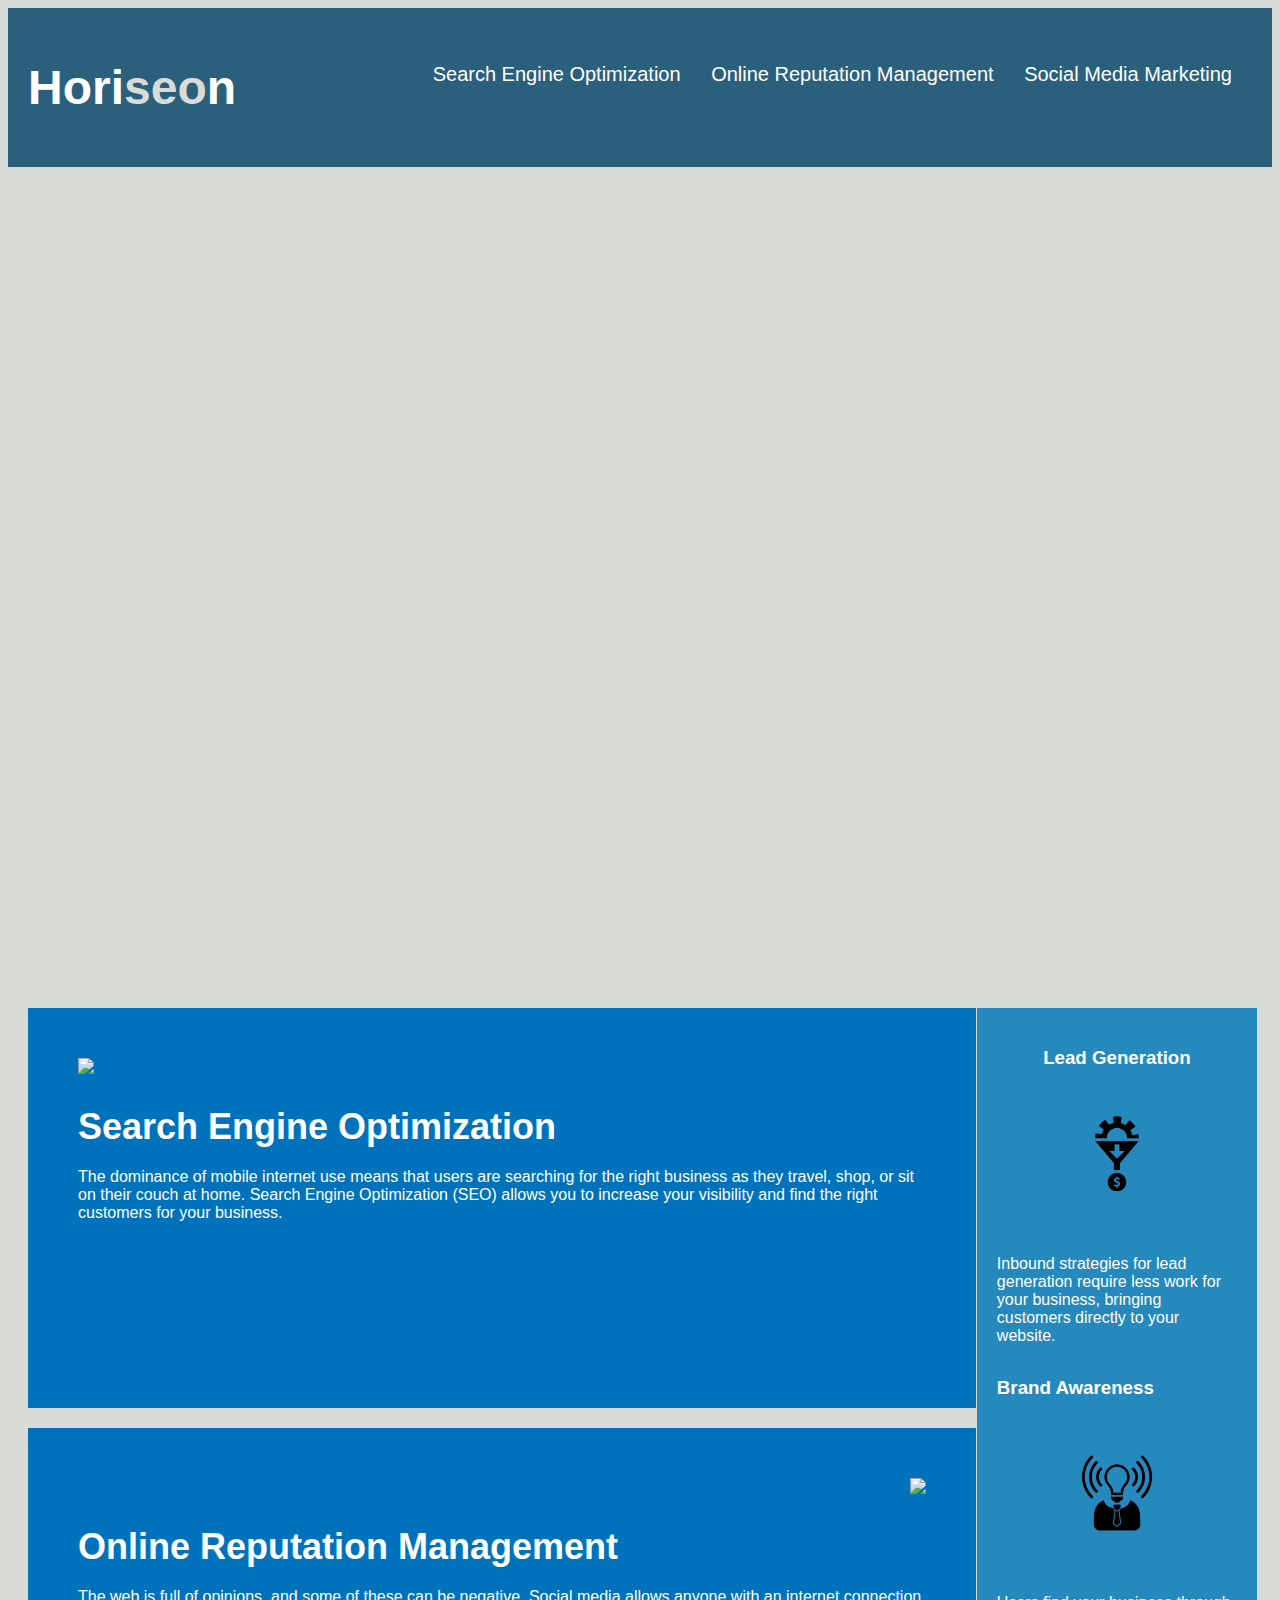
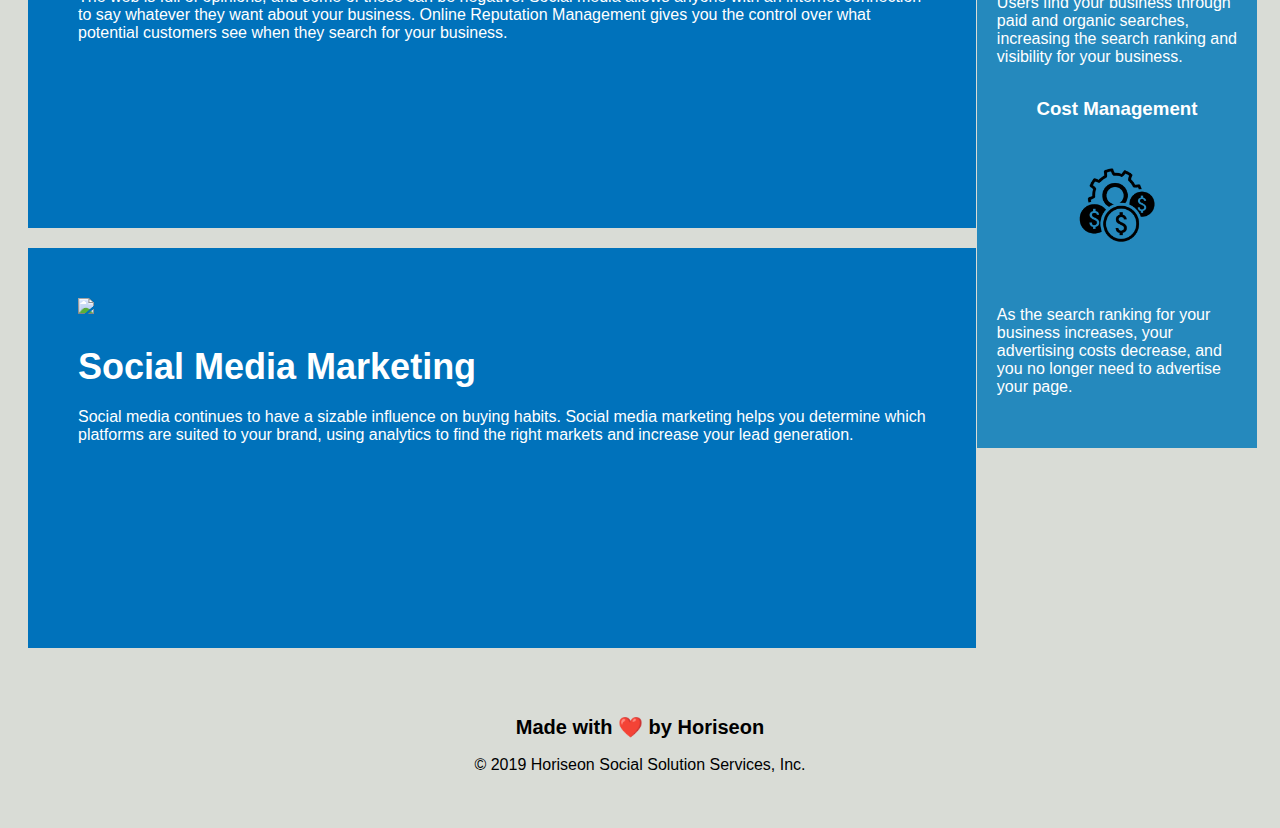
==== index.html @ 7a2c8d41 "Update index.html" ====
<!DOCTYPE html>
<html lang="en-us">

<head>
    <meta charset="UTF-8" />
    <link rel="stylesheet" href="/assets/css/style.css">
    <title>Horiseon</title>
</head>

<body>
    
    <header class="header">
    
        <h1>Hori<span class="seo">seo</span>n</h1>

        <nav>
            <ul>
                <li>
                    <a href="#search-engine-optimization">Search Engine Optimization</a>
                </li>
                <li>
                    <a href="#online-reputation-management">Online Reputation Management</a>
                </li>
                <li>
                    <a href="#social-media-marketing">Social Media Marketing</a>
                </li>
            </ul>
        </nav>
    </header>

    <figure class="hero"></figure>
       
    <main class="content">
        <article class="search-engine-optimization">
            <img src="./assets/images/search-engine-optimization.jpg" class="float-left" /> <img alt= "">
                <h2>Search Engine Optimization</h2>
                    <p>
                    The dominance of mobile internet use means that users are searching for the right business as they travel, shop, or sit on their couch at home. Search Engine Optimization (SEO) allows you to increase your visibility and find the right customers for your business.
                    </p>
         </article>

         <article id="online-reputation-management" class="online-reputation-management">
            <img src="./assets/images/online-reputation-management.jpg" class="float-right" /> <img alt= "">
                <h2>Online Reputation Management</h2>
                     <p>
                    The web is full of opinions, and some of these can be negative. Social media allows anyone with an internet connection to say whatever they want about your business. Online Reputation Management gives you the control over what potential customers see when they search for your business.
                    </p>
         </article>
       
         <article id="social-media-marketing" class="social-media-marketing">
                <img src="./assets/images/social-media-marketing.jpg" class="float-left" /> <img alt= "">
                    <h2>Social Media Marketing</h2>
                        <p>
                        Social media continues to have a sizable influence on buying habits. Social media marketing helps you determine which platforms are suited to your brand, using analytics to find the right markets and increase your lead generation.
                        </p>
         </article>
    </main>

    <aside class="benefits">
        <section class="benefit-lead">
            <h3>Lead Generation</h3>
                <img src="./assets/images/lead-generation.png" /> <img alt="">
            <p>
                Inbound strategies for lead generation require less work for your business, bringing customers directly to your website.
            </p>
        </section>

        <section class="benefit-brand">
            <h3>Brand Awareness</h3>
                <img src="./assets/images/brand-awareness.png" /> <img alt="">
            <p>
                Users find your business through paid and organic searches, increasing the search ranking and visibility for your business.
            </p>
        </section>

        <section class="benefit-cost">
            <h3>Cost Management</h3>
                <img src="./assets/images/cost-management.png" /> <img alt = "">
            <p>
                As the search ranking for your business increases, your advertising costs decrease, and you no longer need to advertise your page.
            </p>
        </section>
    </aside>
    
    <footer class="footer">
        <h2>Made with ❤️️ by Horiseon</h2>
        <p>
            &copy; 2019 Horiseon Social Solution Services, Inc.
        </p>
    </footer>
</body>

</html>
---- assets/css/style.css ----
head {
    box-sizing: border-box;
    padding: 0;
    margin: 0;
}

body {
    background-color: #d9dcd6;
}

.header {
    padding: 20px;
    font-family: 'Trebuchet MS', 'Lucida Sans Unicode', 'Lucida Grande', 'Lucida Sans', Arial, sans-serif;
    background-color: #2a607c;
    color: #ffffff;
}

.header h1 {
    display: inline-block;
    font-size: 48px;
}

.header h1 .seo {
    color: #d9dcd6;
}
/* changed div element to nav to denote navigation elements in header tag */
.header nav {
    padding-top: 15px;
    margin-right: 20px;
    float: right;
    font-family: 'Gill Sans', 'Gill Sans MT', Calibri, 'Trebuchet MS', sans-serif;
    font-size: 20px;
}

.header nav ul {
    list-style-type: none;
}

.header nav ul li {
    display: inline-block;
    margin-left: 25px;
}

a {
    color: #ffffff;
    text-decoration: none;
}

p {
    font-size: 16px;
}

/* imbedded .hero img by using figure tag */
.hero {
    height: 800px;
    width: 100%;
    margin-bottom: 25px;
    background-image: url("../images/digital-marketing-meeting.jpg");
    background-size: cover;
    background-position: center;
}
/* img positioning */
.float-left {
    float: left;
    margin-right: 25px;
}

.float-right {
    float: right;
    margin-left: 25px;
}

.content {
    width: 75%;
    display: inline-block;
    margin-left: 20px;
}

/* changed margin-right: to 15px from 20px to allow to fit along side of web page */
.benefits {
    margin-right: 15px;
    padding: 20px;
    clear: both;
    float: right;
    width: 19%;
    height: 100%;
    font-family: 'Gill Sans', 'Gill Sans MT', Calibri, 'Trebuchet MS', sans-serif;
    background-color: #2589bd;
}

.benefit-lead {
    margin-bottom: 32px;
    color: #ffffff;
}

.benefit-brand {
    margin-bottom: 32px;
    color: #ffffff;
}

.benefit-cost {
    margin-bottom: 32px;
    color: #ffffff;
}

.benefit-lead h3 {
    margin-bottom: 10px;
    text-align: center;
}

.benefit-brand h3,  {
    margin-bottom: 10px;
    text-align: center;
}

.benefit-cost h3 {
    margin-bottom: 10px;
    text-align: center;
}

.benefit-lead img {
    display: block;
    margin: 10px auto;
    max-width: 150px;
}

.benefit-brand img {
    display: block;
    margin: 10px auto;
    max-width: 150px;
}

.benefit-cost img {
    display: block;
    margin: 10px auto;
    max-width: 150px;
}

.search-engine-optimization {
    margin-bottom: 20px;
    padding: 50px;
    height: 300px;
    font-family: 'Gill Sans', 'Gill Sans MT', Calibri, 'Trebuchet MS', sans-serif;
    background-color: #0072bb;
    color: #ffffff;
}

.online-reputation-management {
    margin-bottom: 20px;
    padding: 50px;
    height: 300px;
    font-family: 'Gill Sans', 'Gill Sans MT', Calibri, 'Trebuchet MS', sans-serif;
    background-color: #0072bb;
    color: #ffffff;
}

.social-media-marketing {
    margin-bottom: 20px;
    padding: 50px;
    height: 300px;
    font-family: 'Gill Sans', 'Gill Sans MT', Calibri, 'Trebuchet MS', sans-serif;
    background-color: #0072bb;
    color: #ffffff;
}

.search-engine-optimization img {
    max-height: 200px;
}

.online-reputation-management img {
    max-height: 200px;
}

.social-media-marketing img {
    max-height: 200px;
}

.search-engine-optimization h2 {
    margin-bottom: 20px;
    font-size: 36px;
}

.online-reputation-management h2 {
    margin-bottom: 20px;
    font-size: 36px;
}

.social-media-marketing h2 {
    margin-bottom: 20px;
    font-size: 36px;
}

.footer {
    padding: 30px;
    clear: both;
    font-family: 'Trebuchet MS', 'Lucida Sans Unicode', 'Lucida Grande', 'Lucida Sans', Arial, sans-serif;
    text-align: center;
}

.footer h2 {
    font-size: 20px;
}
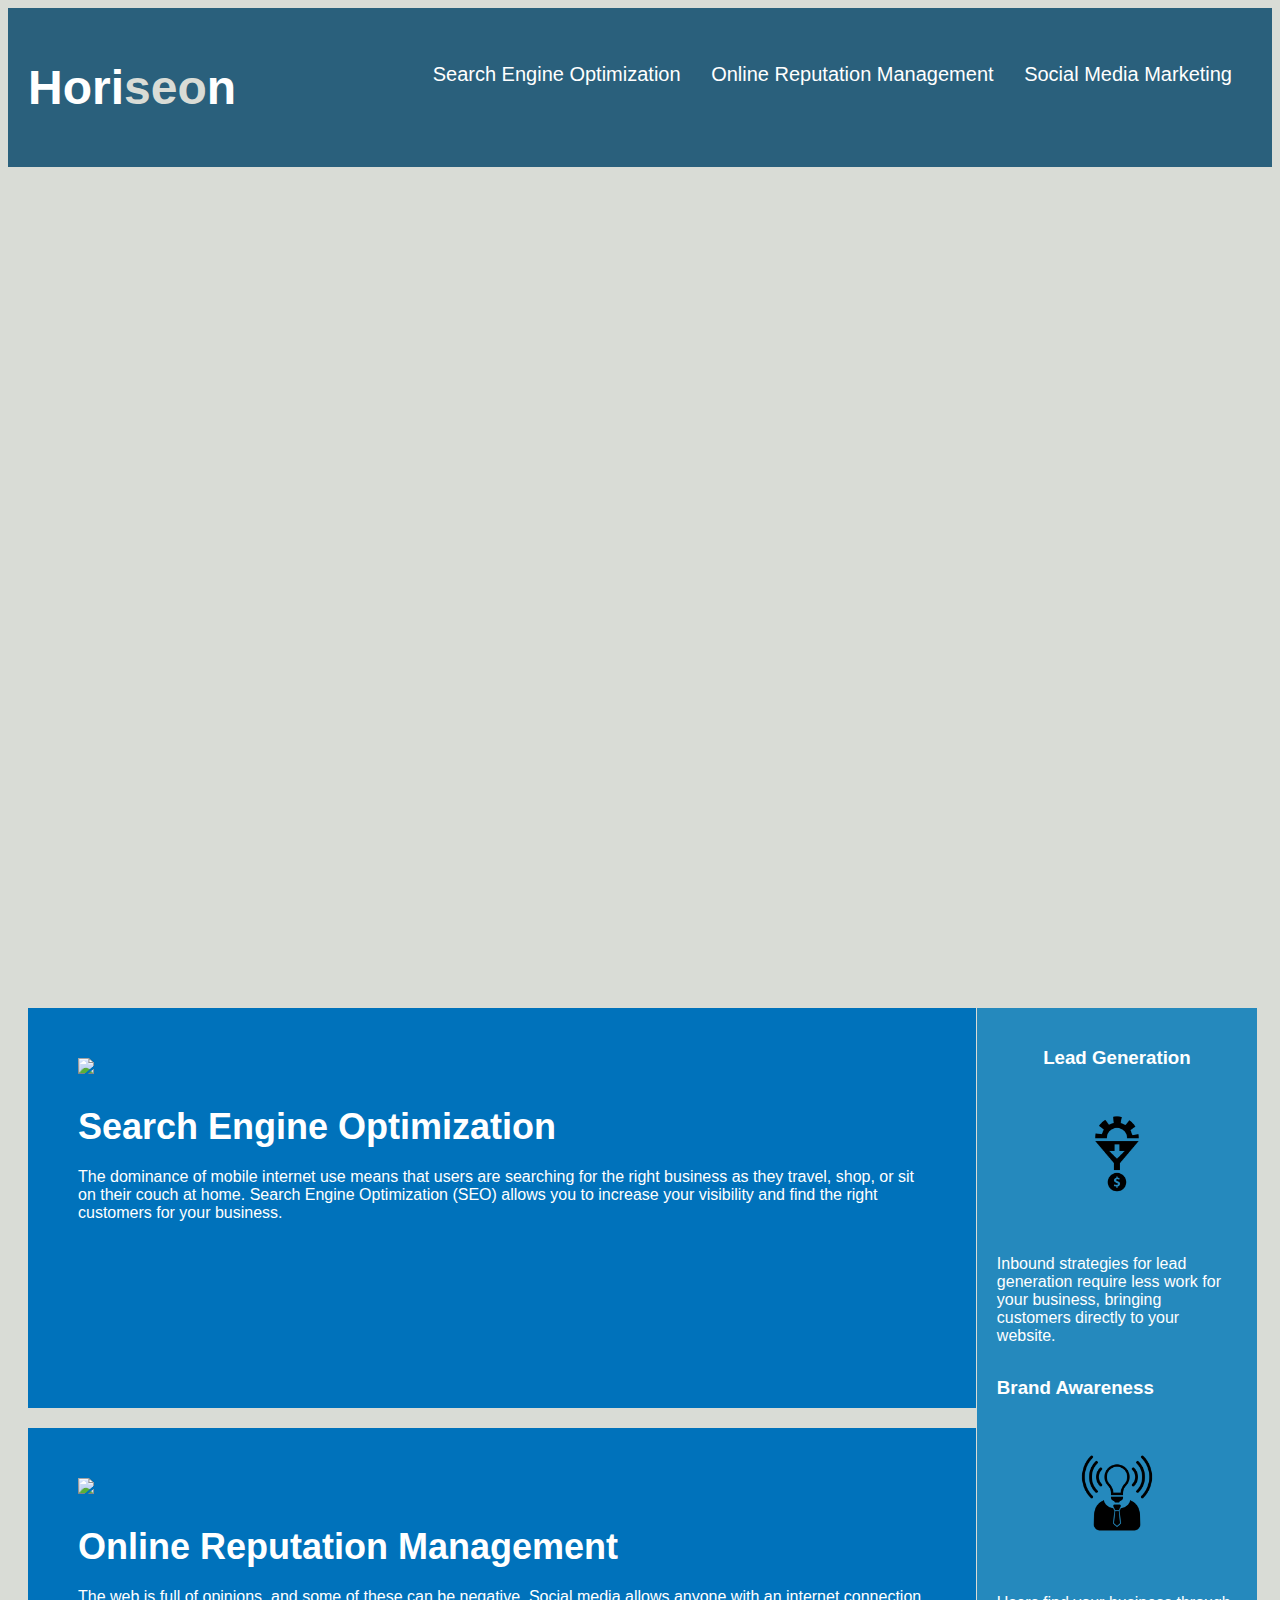
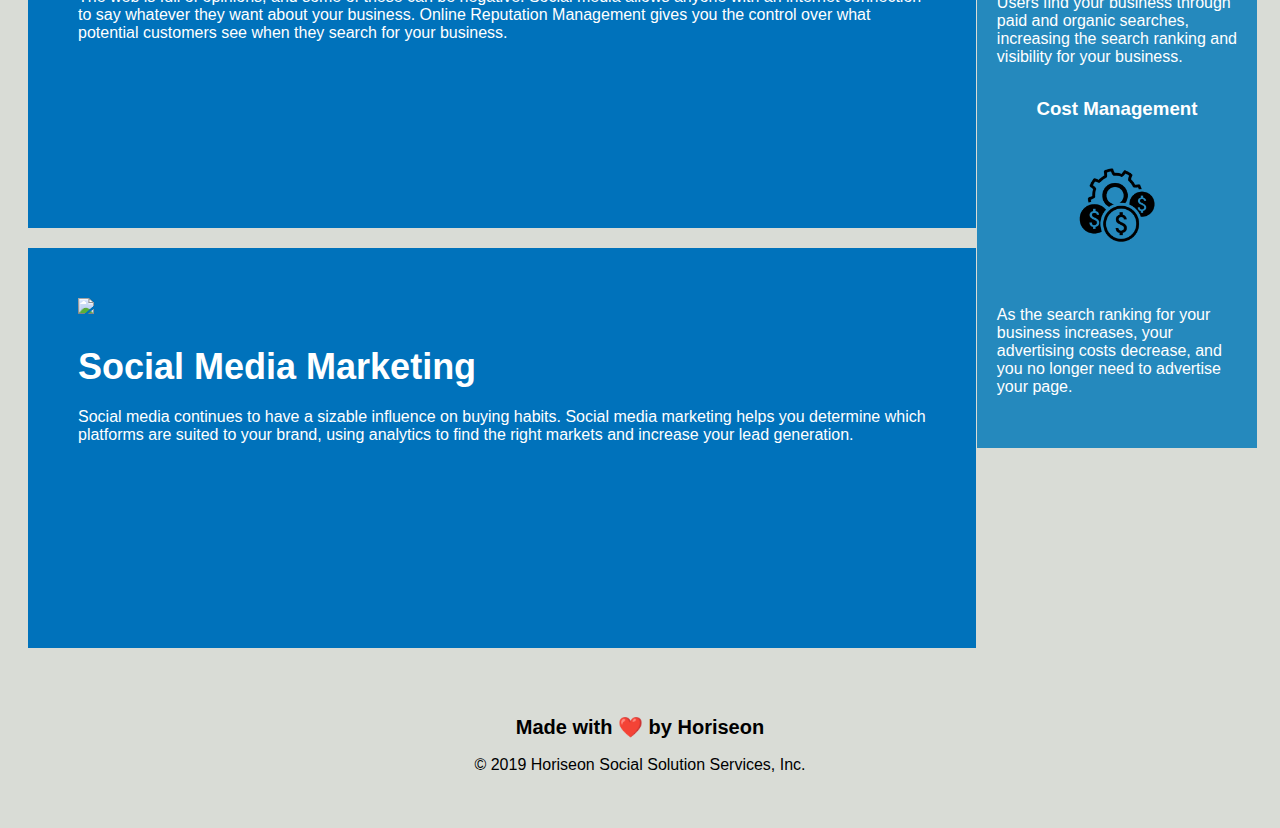
==== commit a7a5c6d8: "Update index.html" ====
--- a/index.html
+++ b/index.html
@@ -3,7 +3,7 @@
 
 <head>
     <meta charset="UTF-8" />
-    <link rel="stylesheet" href="/assets/css/style.css">
+    <link rel="stylesheet" href="./assets/css/style.css">
     <title>Horiseon</title>
 </head>
 
--- a/assets/css/style.css
+++ b/assets/css/style.css
@@ -60,15 +60,11 @@
     background-position: center;
 }
 /* img positioning */
-.float-left {
+.float-left, .float-right {
     float: left;
     margin-right: 25px;
 }
 
-.float-right {
-    float: right;
-    margin-left: 25px;
-}
 
 .content {
     width: 75%;
@@ -88,17 +84,7 @@
     background-color: #2589bd;
 }
 
-.benefit-lead {
-    margin-bottom: 32px;
-    color: #ffffff;
-}
-
-.benefit-brand {
-    margin-bottom: 32px;
-    color: #ffffff;
-}
-
-.benefit-cost {
+.benefit-lead, .benefit-brand, .benefit-cost{
     margin-bottom: 32px;
     color: #ffffff;
 }
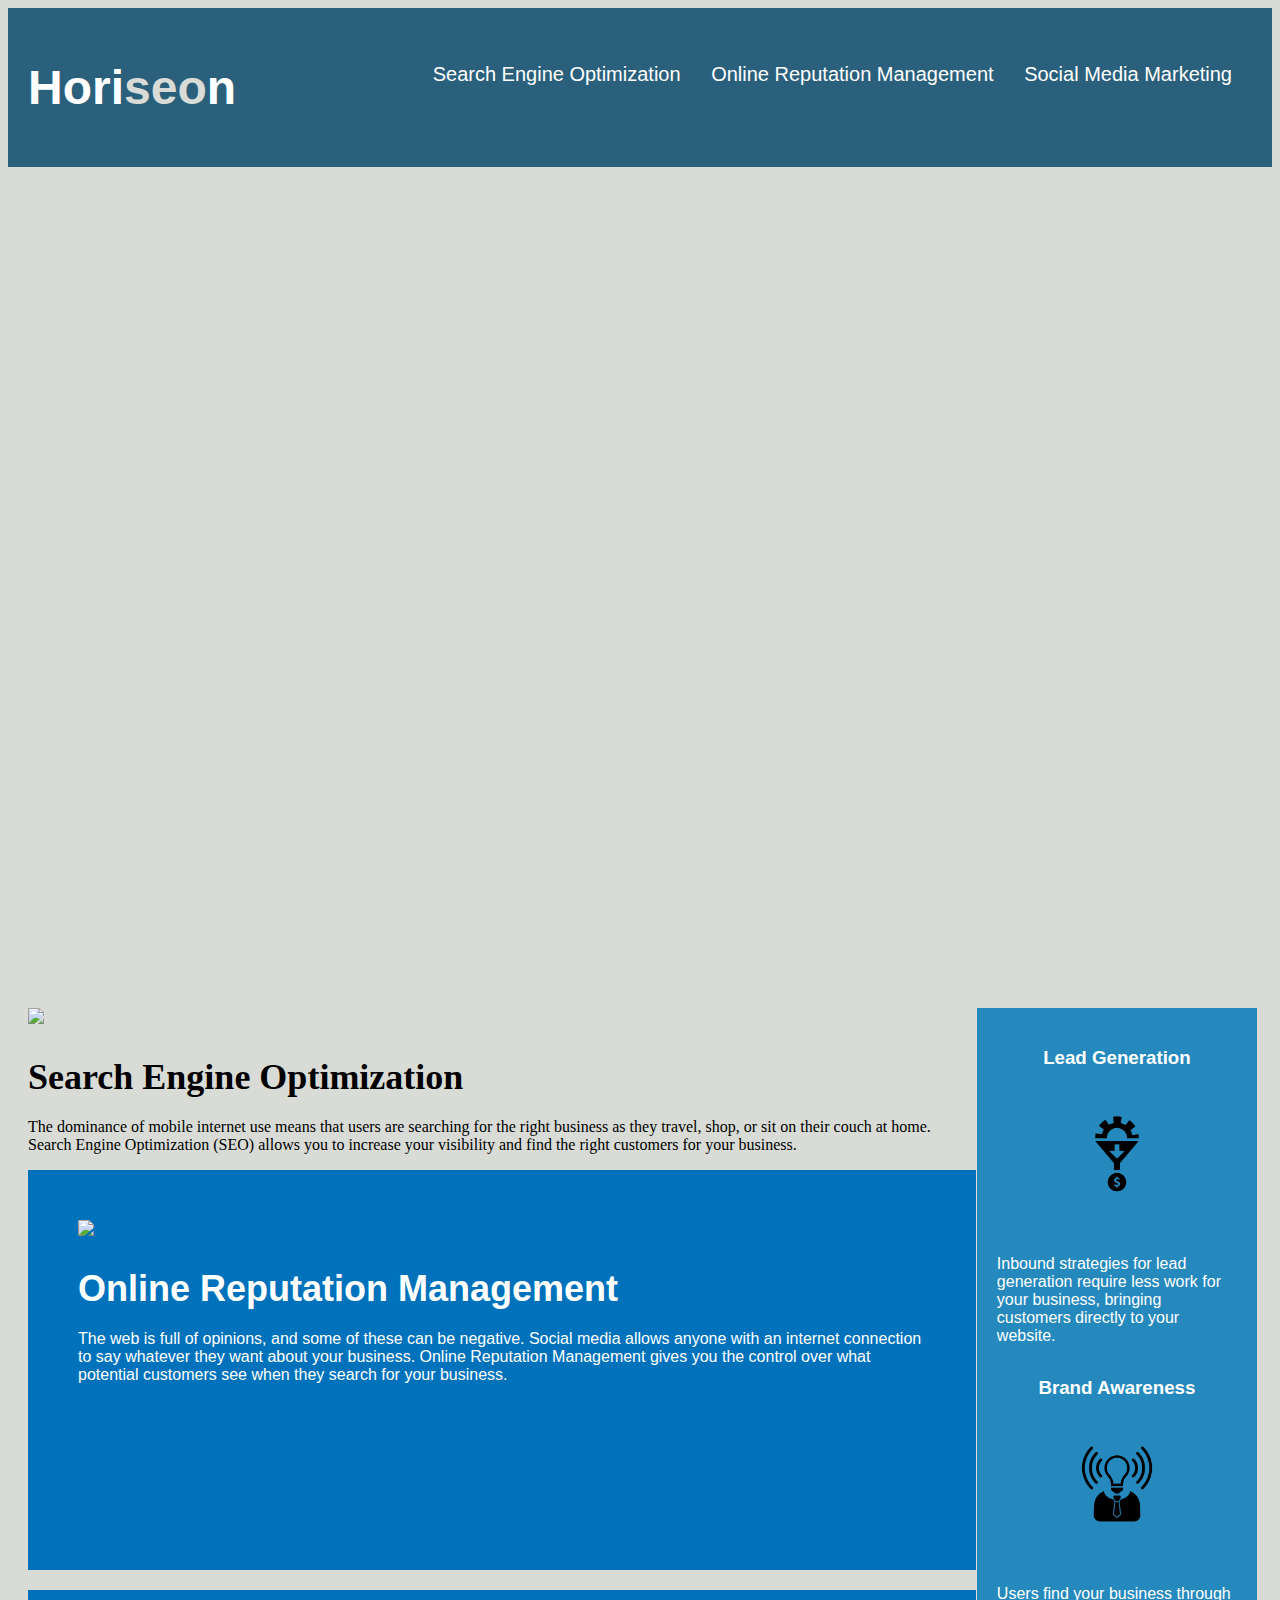
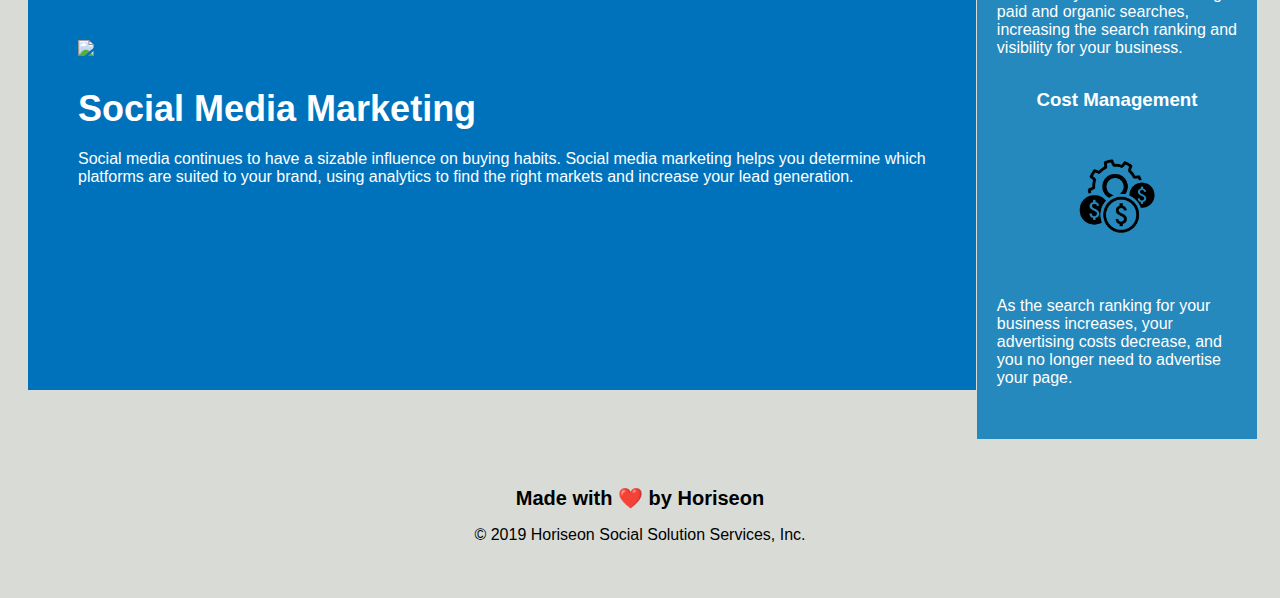
==== commit 0cf42f11: "Update index.html" ====
--- a/assets/css/style.css
+++ b/assets/css/style.css
@@ -94,32 +94,18 @@
     text-align: center;
 }
 
-.benefit-brand h3,  {
+.benefit-brand h3 , .benefit-cost h3   {
     margin-bottom: 10px;
     text-align: center;
 }
 
-.benefit-cost h3 {
-    margin-bottom: 10px;
-    text-align: center;
-}
 
-.benefit-lead img {
+.benefit-lead img, .benefit-brand img, .benefit-cost img  {
     display: block;
     margin: 10px auto;
     max-width: 150px;
 }
 
-.benefit-brand img {
-    display: block;
-    margin: 10px auto;
-    max-width: 150px;
-}
-
-.benefit-cost img {
-    display: block;
-    margin: 10px auto;
-    max-width: 150px;
 }
 
 .search-engine-optimization {
@@ -149,15 +135,7 @@
     color: #ffffff;
 }
 
-.search-engine-optimization img {
-    max-height: 200px;
-}
-
-.online-reputation-management img {
-    max-height: 200px;
-}
-
-.social-media-marketing img {
+.search-engine-optimization img, .online-reputation-management img, .social-media-marketing img  {
     max-height: 200px;
 }
 
@@ -166,12 +144,7 @@
     font-size: 36px;
 }
 
-.online-reputation-management h2 {
-    margin-bottom: 20px;
-    font-size: 36px;
-}
-
-.social-media-marketing h2 {
+.online-reputation-management h2, .social-media-marketing h2  {
     margin-bottom: 20px;
     font-size: 36px;
 }
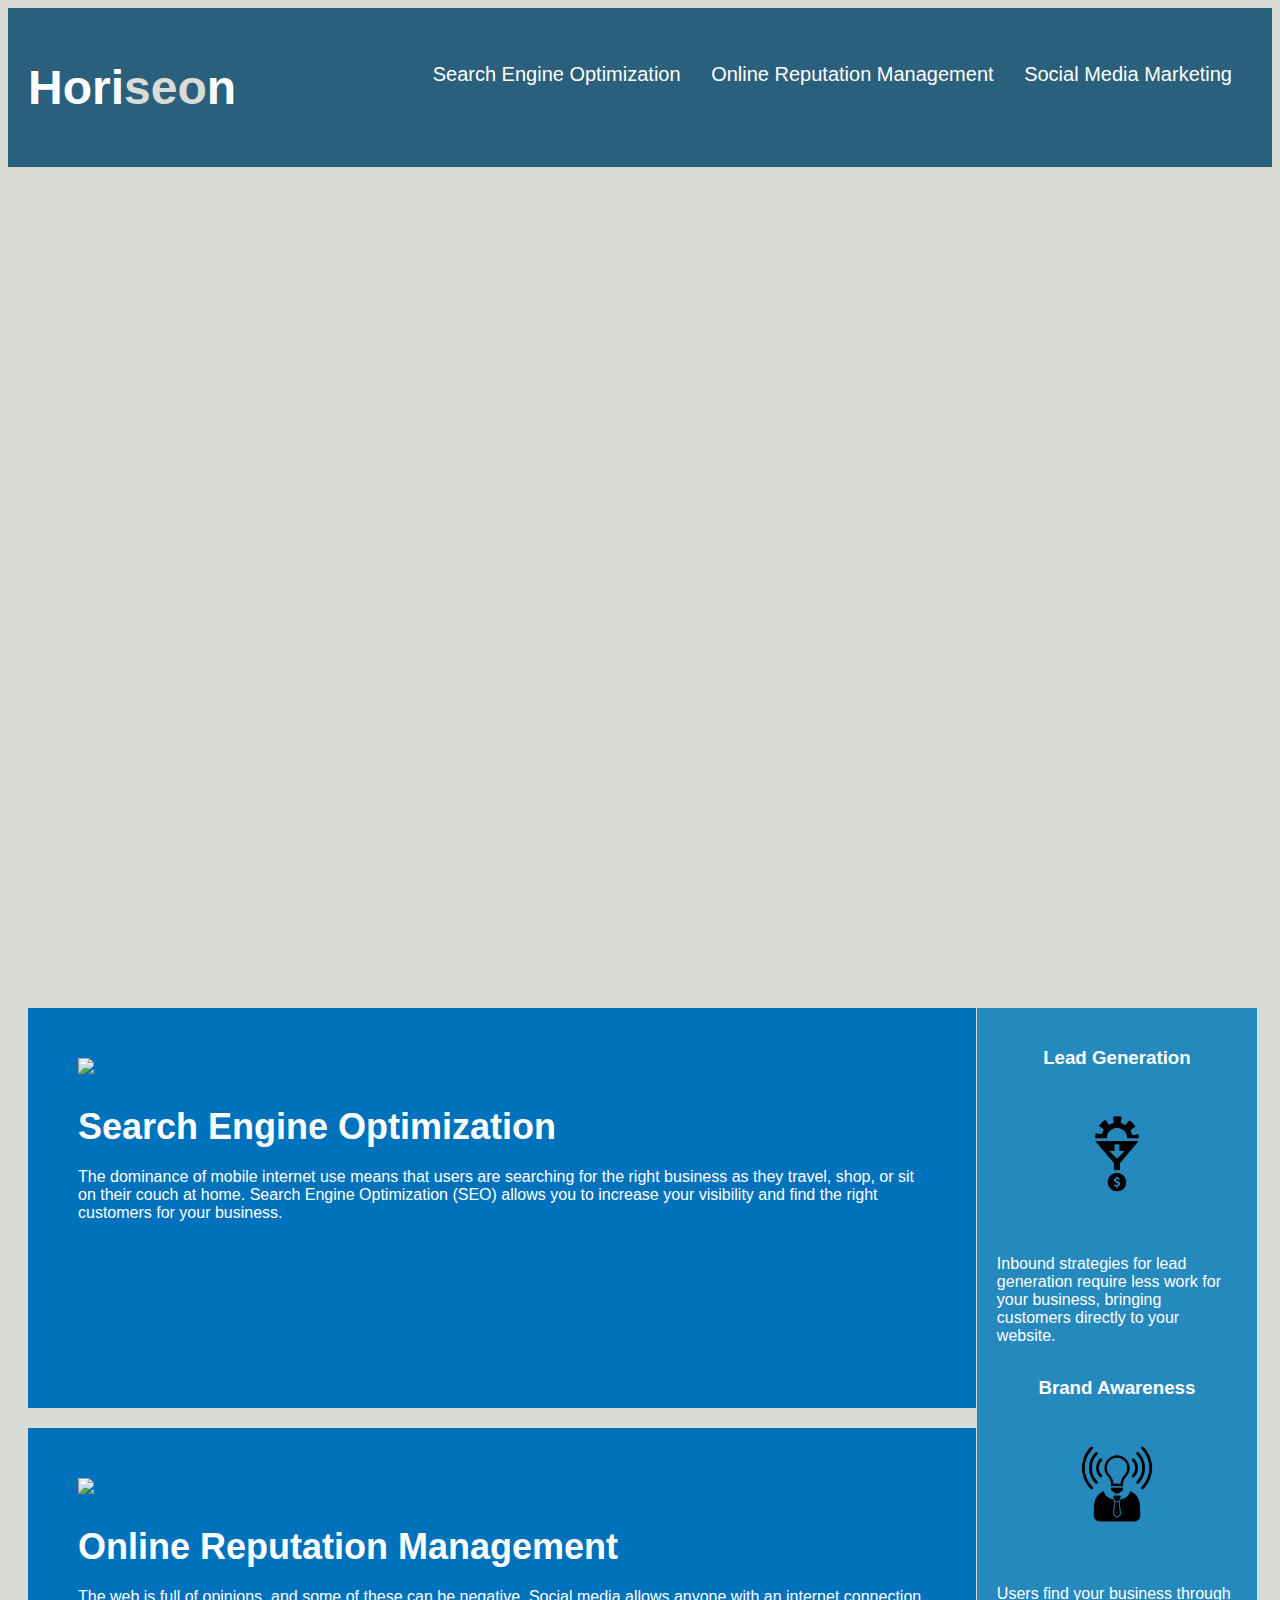
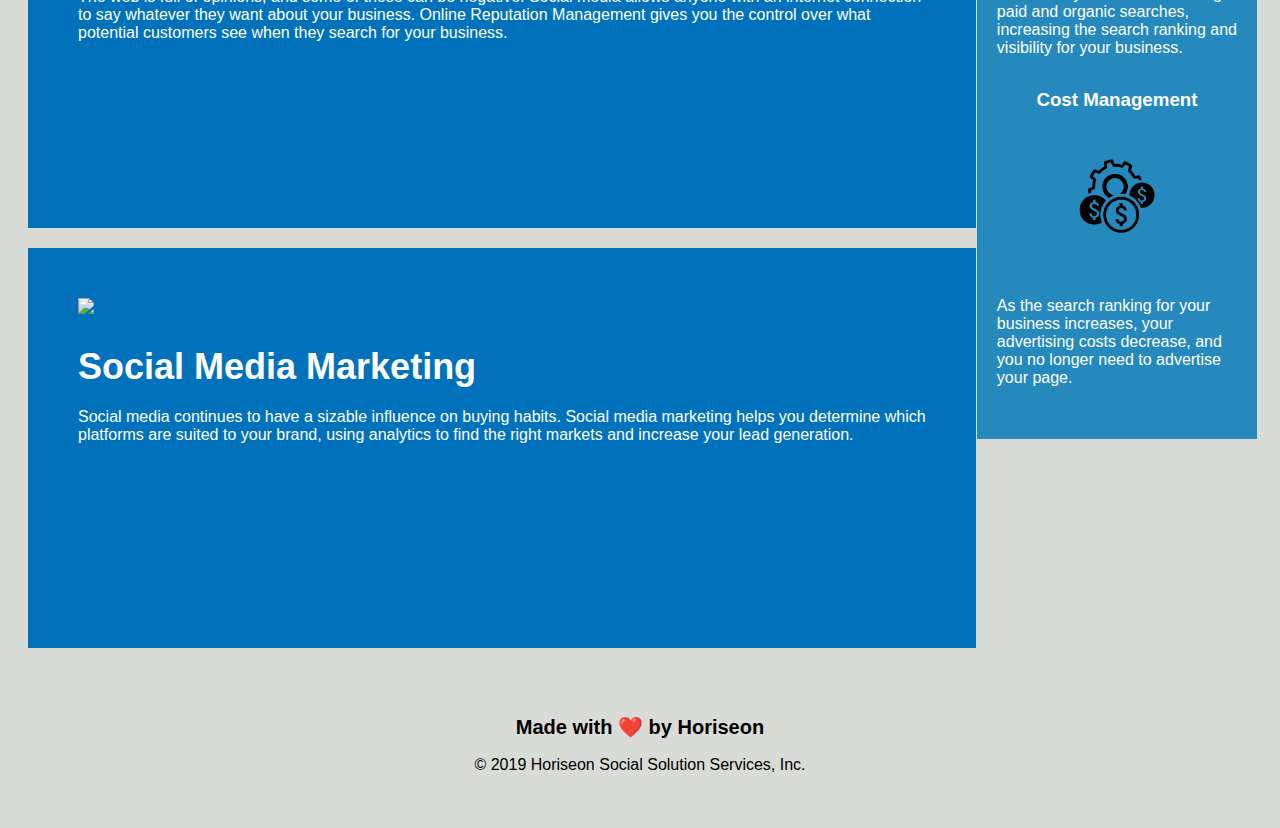
==== commit 0d98bf24: "Update index.html" ====
--- a/assets/css/style.css
+++ b/assets/css/style.css
@@ -89,23 +89,15 @@
     color: #ffffff;
 }
 
-.benefit-lead h3 {
+.benefit-brand h3 , .benefit-cost h3, .benefit-lead h3 {
     margin-bottom: 10px;
     text-align: center;
 }
-
-.benefit-brand h3 , .benefit-cost h3   {
-    margin-bottom: 10px;
-    text-align: center;
-}
-
 
 .benefit-lead img, .benefit-brand img, .benefit-cost img  {
     display: block;
     margin: 10px auto;
     max-width: 150px;
-}
-
 }
 
 .search-engine-optimization {
@@ -117,16 +109,7 @@
     color: #ffffff;
 }
 
-.online-reputation-management {
-    margin-bottom: 20px;
-    padding: 50px;
-    height: 300px;
-    font-family: 'Gill Sans', 'Gill Sans MT', Calibri, 'Trebuchet MS', sans-serif;
-    background-color: #0072bb;
-    color: #ffffff;
-}
-
-.social-media-marketing {
+.online-reputation-management, .social-media-marketing {
     margin-bottom: 20px;
     padding: 50px;
     height: 300px;
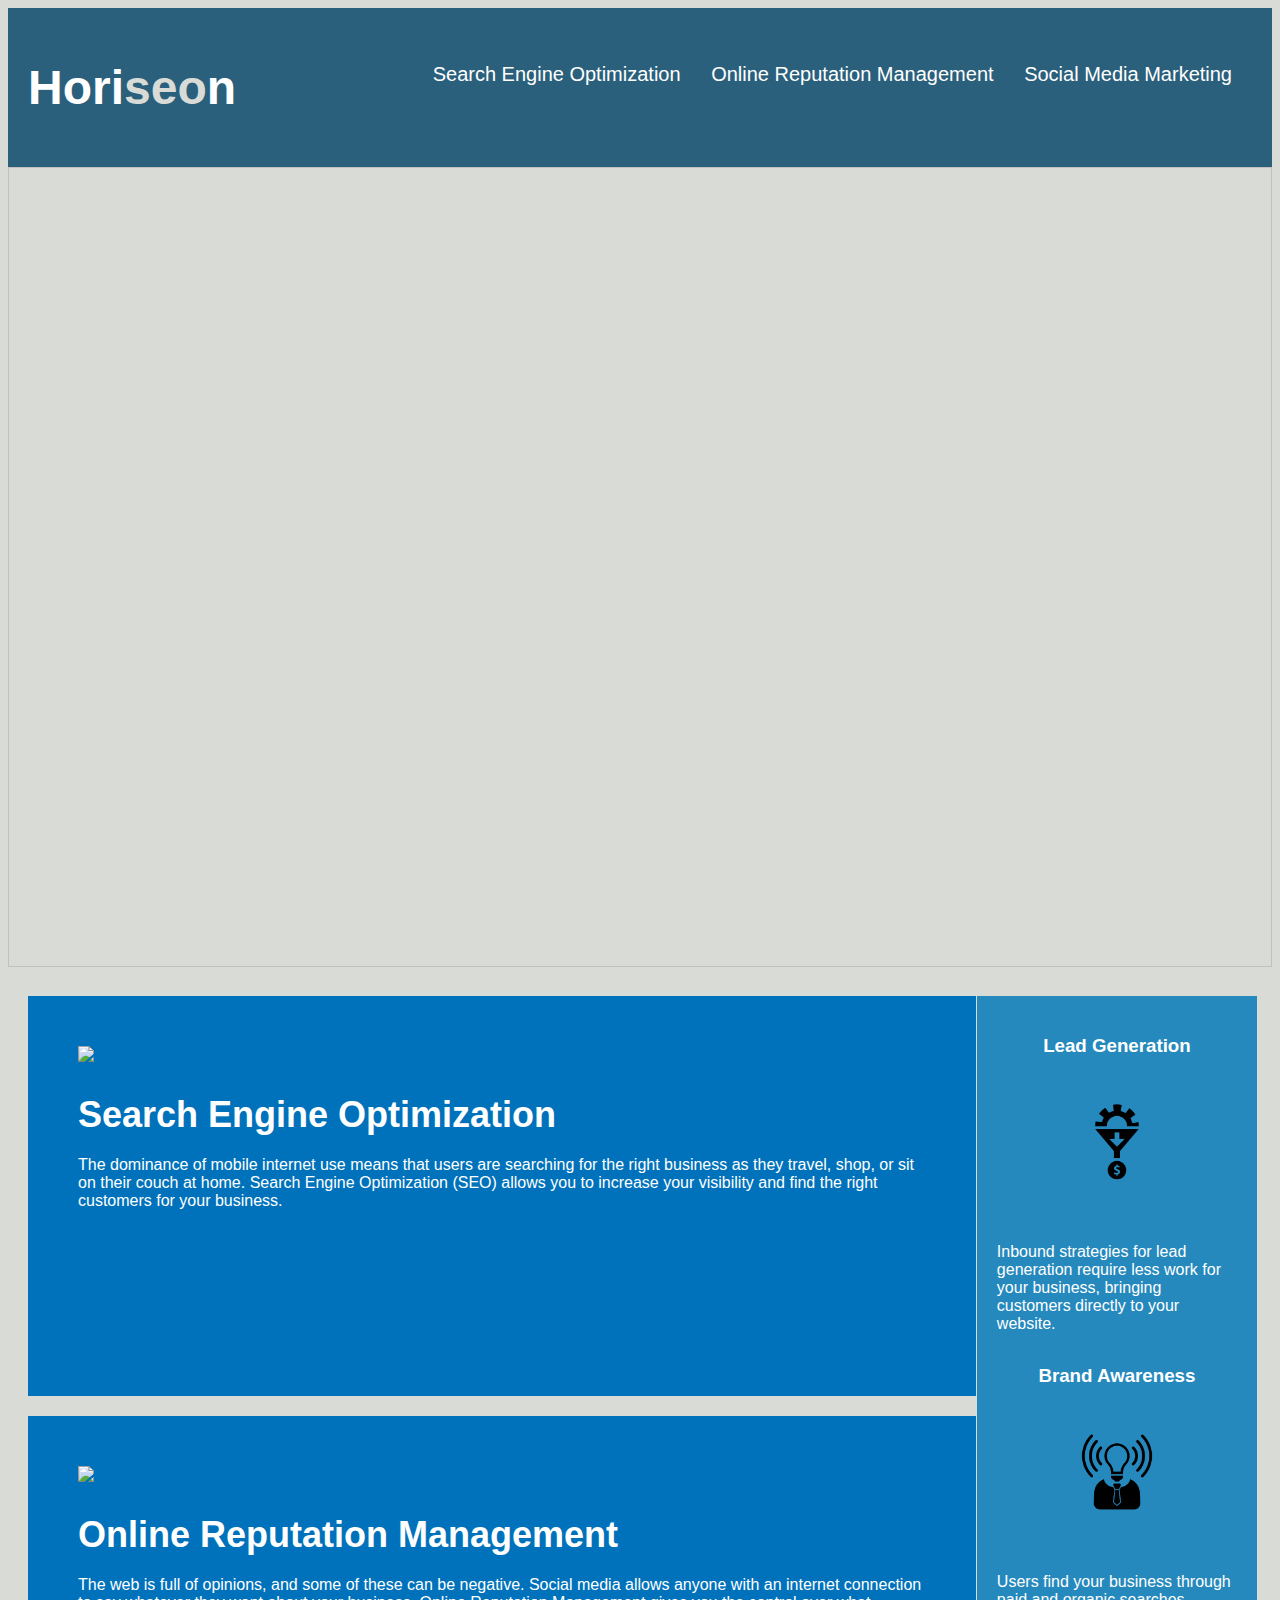
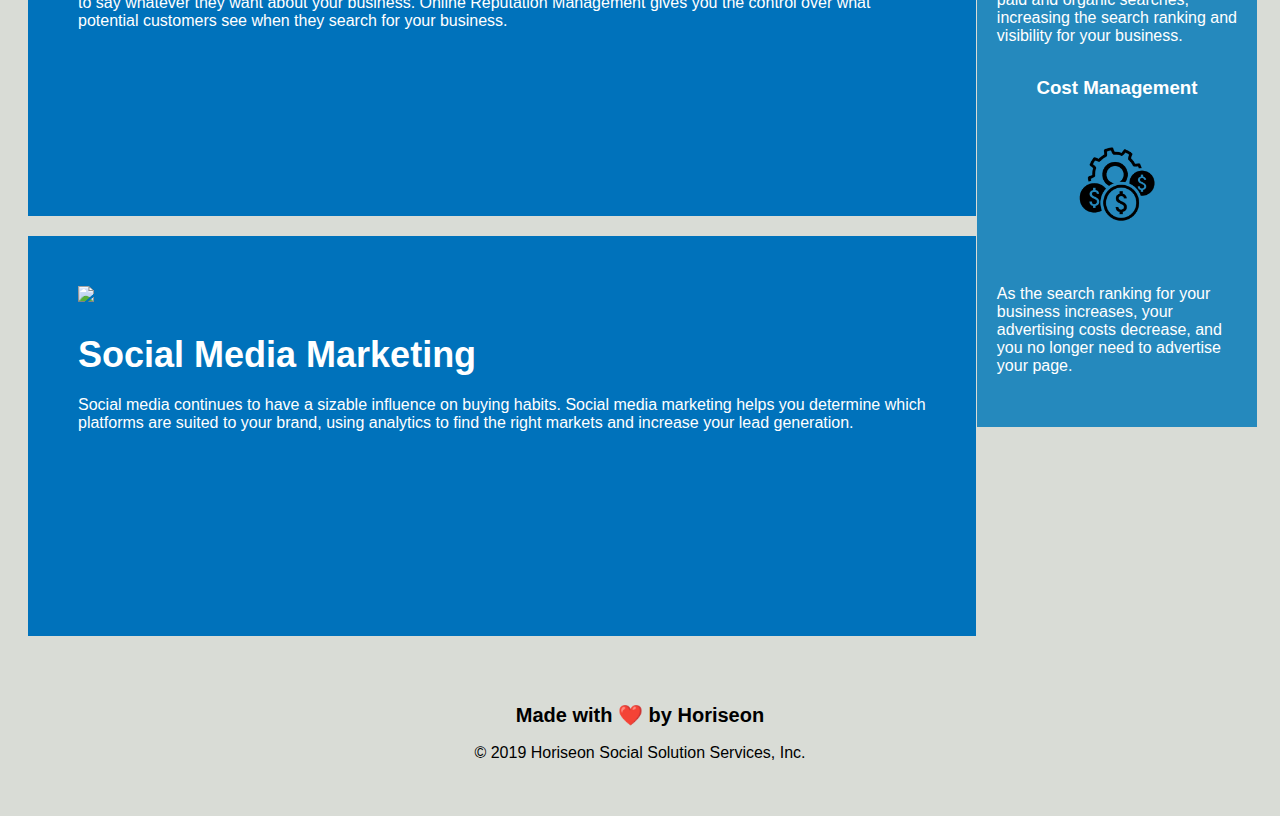
==== commit 6867fc84: "add alt tags to img files" ====
--- a/index.html
+++ b/index.html
@@ -8,11 +8,8 @@
 </head>
 
 <body>
-    
     <header class="header">
-    
-        <h1>Hori<span class="seo">seo</span>n</h1>
-
+    <h1>Hori<span class="seo">seo</span>n</h1>
         <nav>
             <ul>
                 <li>
@@ -28,7 +25,7 @@
         </nav>
     </header>
 
-    <figure class="hero"></figure>
+    <img class="hero">
        
     <main class="content">
         <article class="search-engine-optimization">
--- a/assets/css/style.css
+++ b/assets/css/style.css
@@ -50,7 +50,7 @@
     font-size: 16px;
 }
 
-/* imbedded .hero img by using figure tag */
+
 .hero {
     height: 800px;
     width: 100%;
@@ -84,6 +84,7 @@
     background-color: #2589bd;
 }
 
+/* put elements with the same attributes together to allow for a more condensed CSS file */
 .benefit-lead, .benefit-brand, .benefit-cost{
     margin-bottom: 32px;
     color: #ffffff;
@@ -100,16 +101,7 @@
     max-width: 150px;
 }
 
-.search-engine-optimization {
-    margin-bottom: 20px;
-    padding: 50px;
-    height: 300px;
-    font-family: 'Gill Sans', 'Gill Sans MT', Calibri, 'Trebuchet MS', sans-serif;
-    background-color: #0072bb;
-    color: #ffffff;
-}
-
-.online-reputation-management, .social-media-marketing {
+.online-reputation-management, .social-media-marketing, .search-engine-optimization {
     margin-bottom: 20px;
     padding: 50px;
     height: 300px;
@@ -122,12 +114,7 @@
     max-height: 200px;
 }
 
-.search-engine-optimization h2 {
-    margin-bottom: 20px;
-    font-size: 36px;
-}
-
-.online-reputation-management h2, .social-media-marketing h2  {
+.online-reputation-management h2, .social-media-marketing h2, .search-engine-optimization h2  {
     margin-bottom: 20px;
     font-size: 36px;
 }
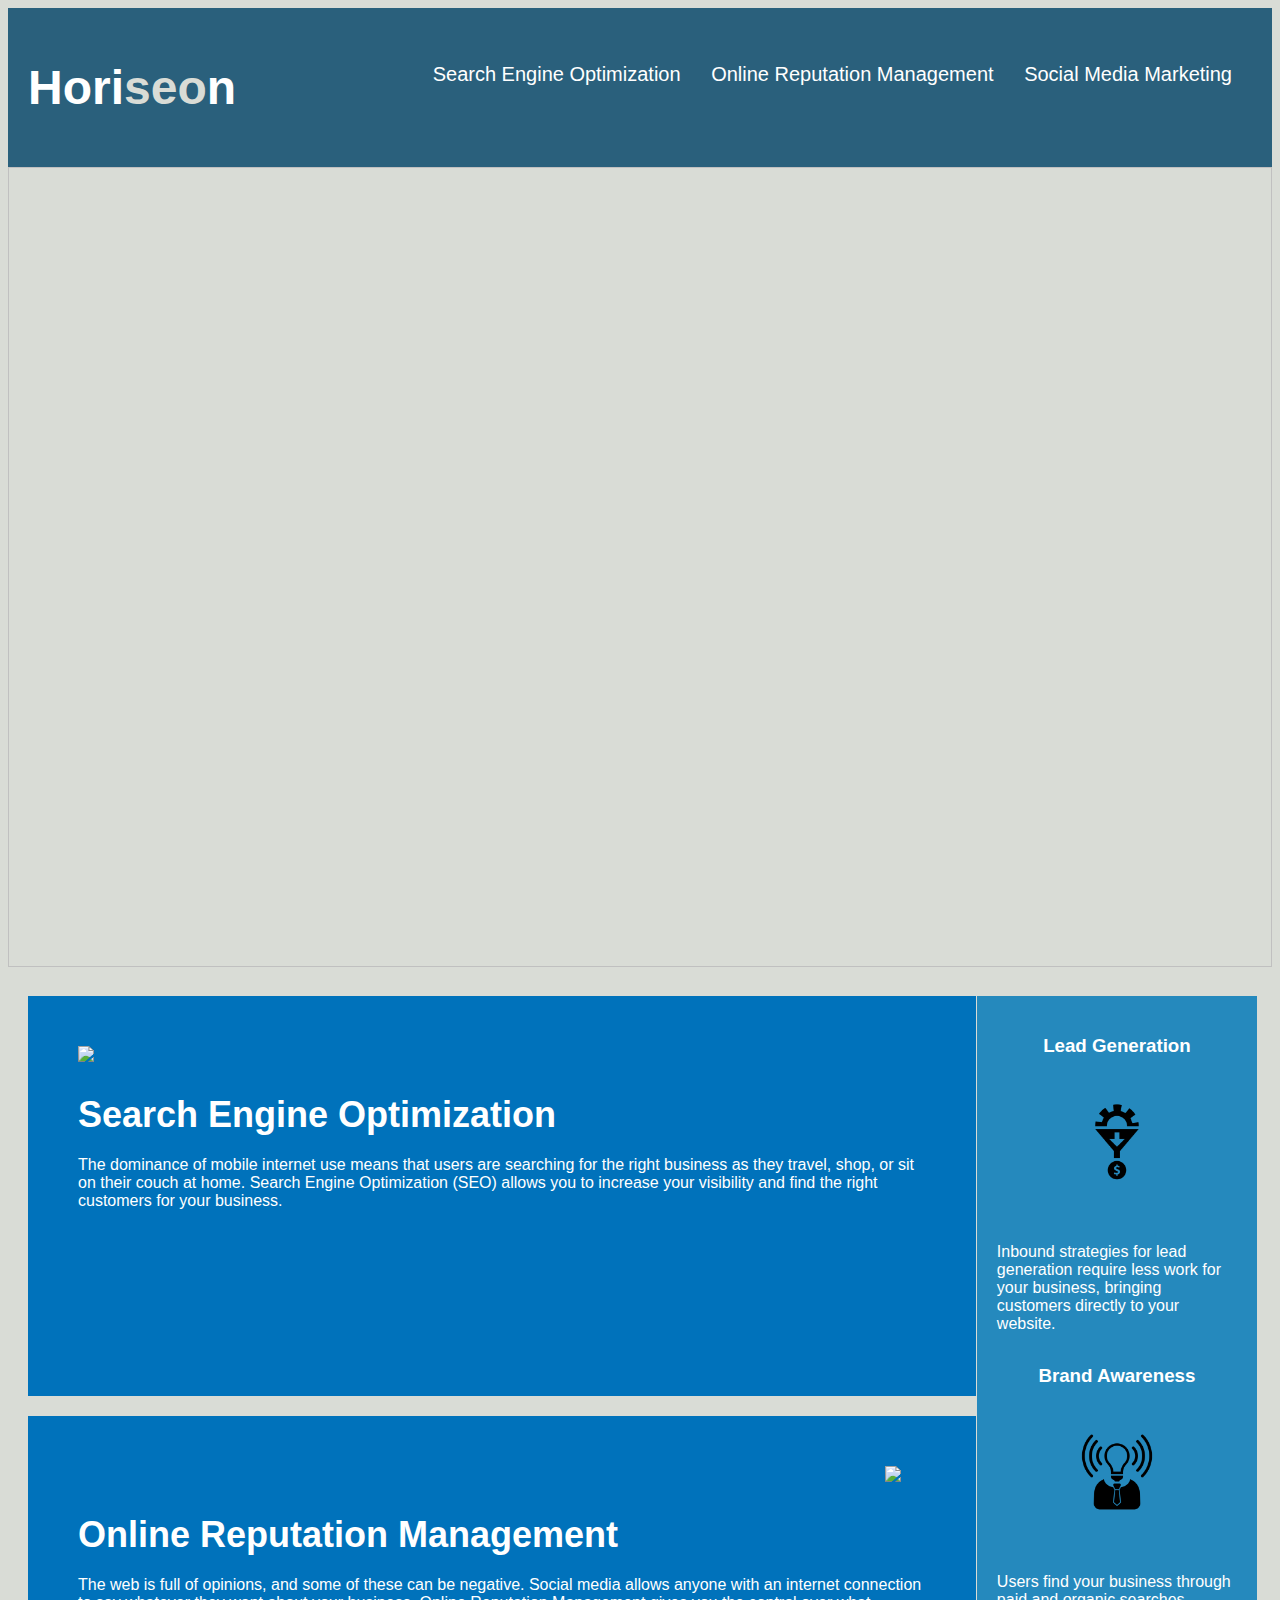
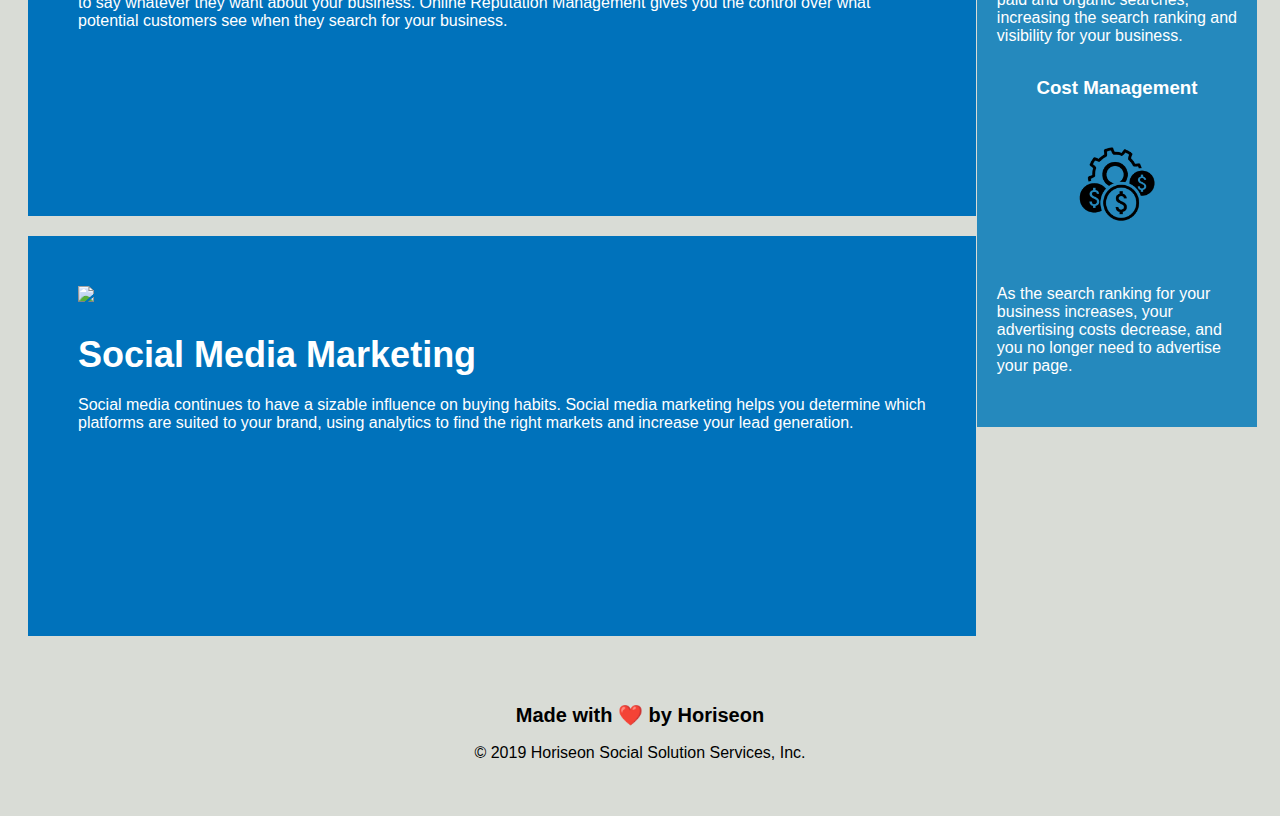
==== commit 8954f6b9: "making search engine optimization link work" ====
--- a/index.html
+++ b/index.html
@@ -28,7 +28,7 @@
     <img class="hero">
        
     <main class="content">
-        <article class="search-engine-optimization">
+         <article id="search-engine-optimization" class="search-engine-optimization">
             <img src="./assets/images/search-engine-optimization.jpg" class="float-left" /> <img alt= "">
                 <h2>Search Engine Optimization</h2>
                     <p>
--- a/assets/css/style.css
+++ b/assets/css/style.css
@@ -50,7 +50,6 @@
     font-size: 16px;
 }
 
-
 .hero {
     height: 800px;
     width: 100%;
@@ -60,12 +59,17 @@
     background-position: center;
 }
 /* img positioning */
-.float-left, .float-right {
+
+.float-left {
     float: left;
     margin-right: 25px;
 }
 
+.float-right{
+    float: right;
+    margin-right: 25px;
 
+}
 .content {
     width: 75%;
     display: inline-block;
@@ -101,7 +105,16 @@
     max-width: 150px;
 }
 
-.online-reputation-management, .social-media-marketing, .search-engine-optimization {
+.search-engine-optimization{
+    margin-bottom: 20px;
+    padding: 50px;
+    height: 300px;
+    font-family: 'Gill Sans', 'Gill Sans MT', Calibri, 'Trebuchet MS', sans-serif;
+    background-color: #0072bb;
+    color: #ffffff;
+
+}
+.online-reputation-management, .social-media-marketing {
     margin-bottom: 20px;
     padding: 50px;
     height: 300px;
@@ -110,7 +123,8 @@
     color: #ffffff;
 }
 
-.search-engine-optimization img, .online-reputation-management img, .social-media-marketing img  {
+.search-engine-optimization img, .online-reputation-management img, .social-media-marketing img 
+ {
     max-height: 200px;
 }
 
